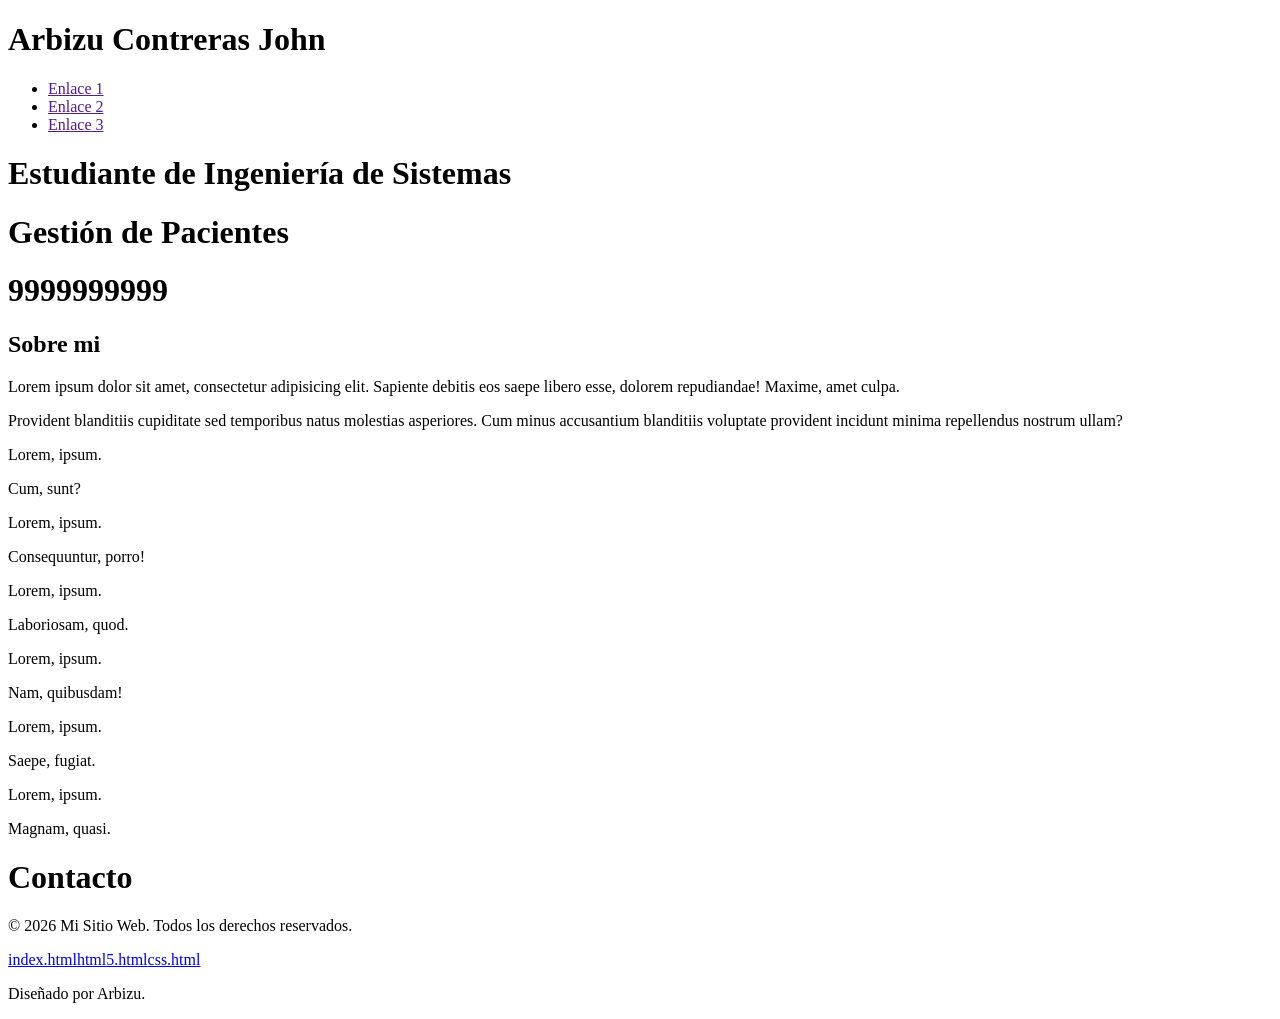
==== html5.html @ 31e03ea3 "first commit" ====
<!DOCTYPE html>
<html lang="en">
<head>
    <meta charset="UTF-8">
    <meta name="viewport" content="width=device-width, initial-scale=1.0">
    <title>HTML5</title>

</head>
<body>
<header>
    <h1>Arbizu Contreras John</h1>
    <nav>
        <ul>
            <li><a href="">Enlace 1</a></li>
            <li><a href="">Enlace 2</a></li>
            <li><a href="">Enlace 3</a></li>
        </ul>
    </nav>
</header>
    
    <h1>Estudiante de Ingeniería de Sistemas</h1>
    <h1>Gestión de Pacientes</h1>
    <h1>9999999999</h1>

    <section id="sobremi">
        <h1>Sobre mi</h1>
        <p>Lorem ipsum dolor sit amet, consectetur adipisicing elit. Sapiente debitis eos saepe libero esse, dolorem repudiandae! Maxime, amet culpa.</p>
        <p>Provident blanditiis cupiditate sed temporibus natus molestias asperiores. Cum minus accusantium blanditiis voluptate provident incidunt minima repellendus nostrum ullam?</p>
    </section>
    
    <section>
        <article>
            <p>Lorem, ipsum.</p>
            <p>Cum, sunt?</p>
        </article>
        <article>
            <p>Lorem, ipsum.</p>
            <p>Consequuntur, porro!</p>
        </article>
        <article>
            <p>Lorem, ipsum.</p>
            <p>Laboriosam, quod.</p>
        </article>
    </section>
    <section>
        <article>
            <p>Lorem, ipsum.</p>
            <p>Nam, quibusdam!</p>
        </article>
        <article>
            <p>Lorem, ipsum.</p>
            <p>Saepe, fugiat.</p>
        </article>
        <article>
            <p>Lorem, ipsum.</p>
            <p>Magnam, quasi.</p>
        </article>
    </section>

    <h1>Contacto</h1>
    <footer>
    <p>&copy; 2026 Mi Sitio Web. Todos los derechos reservados.</p>
        <nav><a href="http://127.0.0.1:5500/index.html">index.html</a><a href="http://127.0.0.1:5500/html5.html">html5.html</a><a href="http://127.0.0.1:5500/css.html">css.html</a></nav>
    </footer>
    <p>Diseñado por Arbizu.</p>
</body>
</html>
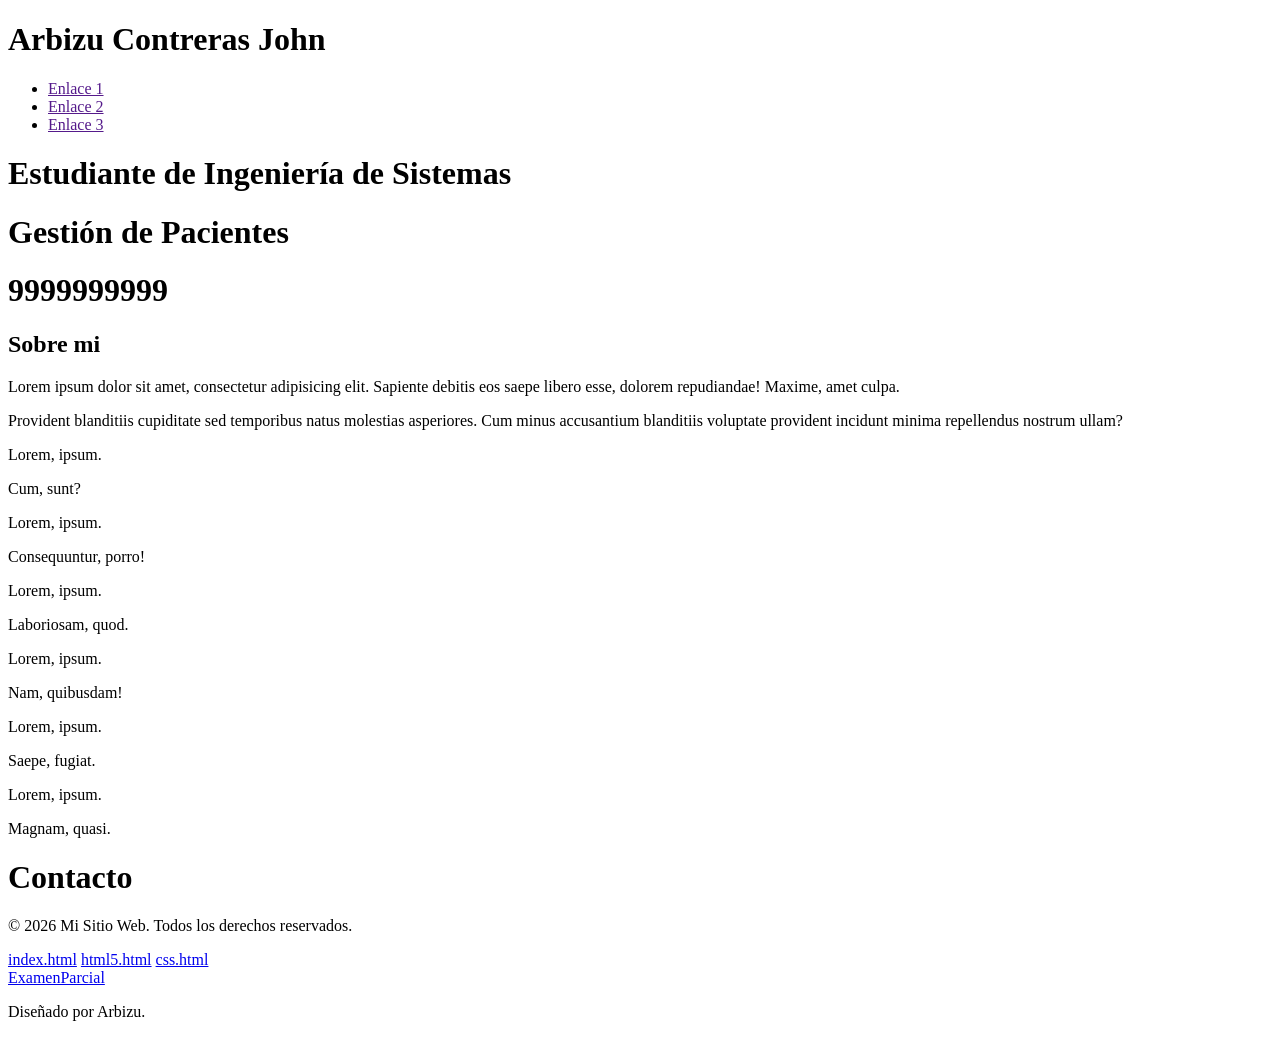
==== commit 1f82f38c: "Actualizacion de navegacion en footer" ====
--- a/html5.html
+++ b/html5.html
@@ -60,7 +60,10 @@
     <h1>Contacto</h1>
     <footer>
     <p>&copy; 2026 Mi Sitio Web. Todos los derechos reservados.</p>
-        <nav><a href="http://127.0.0.1:5500/index.html">index.html</a><a href="http://127.0.0.1:5500/html5.html">html5.html</a><a href="http://127.0.0.1:5500/css.html">css.html</a></nav>
+        <nav><a href="http://127.0.0.1:5500/index.html">index.html</a>
+            <a href="http://127.0.0.1:5500/html5.html">html5.html</a>
+            <a href="http://127.0.0.1:5500/css.html">css.html</a></nav>
+            <a href="https://estudents-2511120015.github.io/Examen-Parcial---EmailJS/api.html">ExamenParcial</a></nav>
     </footer>
     <p>Diseñado por Arbizu.</p>
 </body>
